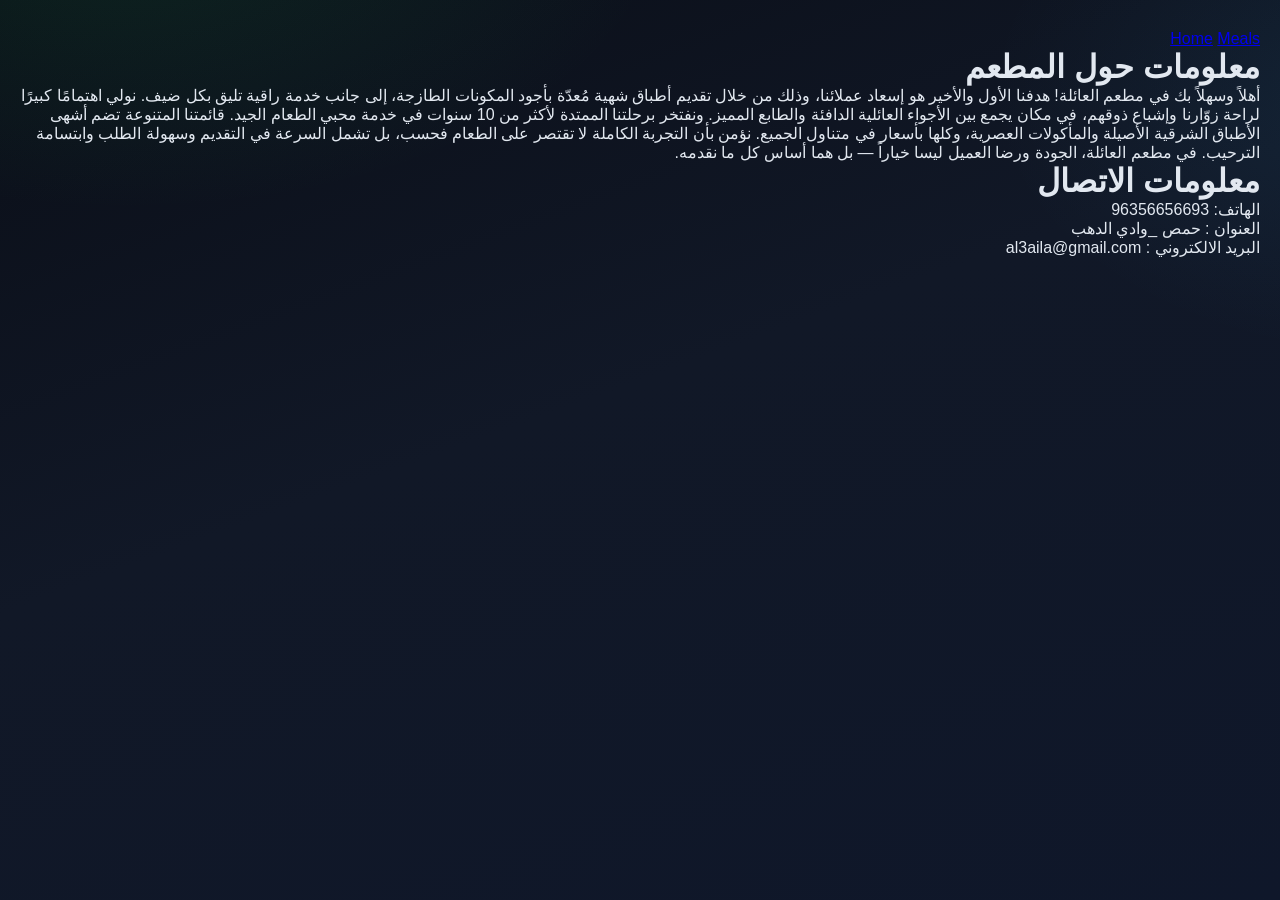
==== AboutUs.html @ 7800f3e5 "Add files via upload" ====
<!DOCTYPE html >
<html dir="rtl">
<head>
    <meta charset="UTF-8">
    <meta name="viewport" content="width=device-width, initial-scale=1.0">
    <link rel="stylesheet" href="style.css">
    <title>AboutUs</title>
</head>

<body>
      <a href="home.html">Home</a>
      <a href="Meals.html">Meals</a>
      <h1>معلومات حول المطعم</h1>
      <p>أهلاً وسهلاً بك في مطعم العائلة! هدفنا الأول والأخير هو إسعاد عملائنا، وذلك من خلال تقديم أطباق شهية مُعدّة بأجود المكونات الطازجة، إلى جانب خدمة راقية تليق بكل ضيف. نولي اهتمامًا كبيرًا لراحة زوّارنا وإشباع ذوقهم، في مكان يجمع بين الأجواء العائلية الدافئة والطابع المميز. ونفتخر برحلتنا الممتدة لأكثر من 10 سنوات في خدمة محبي الطعام الجيد. قائمتنا المتنوعة تضم أشهى الأطباق الشرقية الأصيلة والمأكولات العصرية، وكلها بأسعار في متناول الجميع. نؤمن بأن التجربة الكاملة لا تقتصر على الطعام فحسب، بل تشمل السرعة في التقديم وسهولة الطلب وابتسامة الترحيب. في مطعم العائلة، الجودة ورضا العميل ليسا خياراً — بل هما أساس كل ما نقدمه.
</p>
      <h1>معلومات الاتصال</h1>
      <p>الهاتف: 96356656693</p>
      <p>العنوان : حمص _وادي الدهب </p>
      <p>البريد الالكتروني : al3aila@gmail.com</p>
      
</body>
</html>
---- style.css ----
*, *::before, *::after {
    margin: 0;
    padding: 0;
    box-sizing: border-box;
}

html { scroll-behavior: smooth; }

body {
    font-family: 'Segoe UI', Tahoma, Geneva, Verdana, sans-serif;
    background:
        radial-gradient(900px 500px at 10% -10%, rgba(34, 197, 94, 0.12), transparent 60%),
        radial-gradient(700px 450px at 110% 10%, rgba(56, 189, 248, 0.08), transparent 60%),
        linear-gradient(160deg, #0a0e17 0%, #111827 45%, #0f172a 100%);
    background-attachment: fixed;
    color: #e2e8f0;
    min-height: 100vh;
    overflow-x: hidden;
    padding: 30px 20px;
}

/* ================================================
   TOP NAV LINKS 
   ================================================*/
.top-links {
    display: flex;
    justify-content: center;
    gap: 18px;
    margin-bottom: 30px;
    flex-wrap: wrap;
}

.top-links a {
    text-decoration: none;
    color: #4ade80;
    font-weight: 600;
    padding: 10px 22px;
    border-radius: 10px;
    background: rgba(34, 197, 94, 0.1);
    border: 1px solid rgba(34, 197, 94, 0.25);
    transition: background-color .25s ease, transform .2s ease, box-shadow .25s ease, color .25s ease;
}

.top-links a:hover {
    background: rgba(34, 197, 94, 0.22);
    color: #ffffff;
    transform: translateY(-2px);
    box-shadow: 0 6px 18px rgba(34, 197, 94, 0.3);
}

/* ============================================
   HOME 
   ============================================*/
.page-center {
    min-height: calc(100vh - 60px);
    display: flex;
    flex-direction: column;
    align-items: center;
    justify-content: center;
    gap: 24px;
    text-align: center;
}

table {
    margin: 0 auto;
    border-collapse: collapse;
    background: rgba(30, 41, 59, 0.7);
    border-radius: 12px;
    overflow: hidden;
    box-shadow: 0 8px 28px rgba(0, 0, 0, 0.4);
}

table th,
table td {
    padding: 12px 24px;
    color: #e2e8f0;
    border: 1px solid rgba(34, 197, 94, 0.2);
    text-align: center;
}

table th {
    background: linear-gradient(135deg, rgba(34, 197, 94, 0.25), rgba(34, 197, 94, 0.08));
    color: #4ade80;
    text-transform: uppercase;
    letter-spacing: 1px;
    font-size: 0.9rem;
}

table tr:hover td {
    background: rgba(34, 197, 94, 0.08);
}

.footer-link {
    color: #4ade80;
    text-decoration: none;
    font-weight: 500;
    padding: 6px 14px;
    border-radius: 8px;
    transition: color .2s ease, background-color .2s ease;
}

.footer-link:hover {
    color: #ffffff;
    background: rgba(34, 197, 94, 0.15);
}

/* ===========================================
   ABOUT US 
   ============================================ */
.about-page {
    max-width: 850px;
    margin: 0 auto;
    display: flex;
    flex-direction: column;
    gap: 28px;
}

.about-card {
    background: rgba(30, 41, 59, 0.55);
    border: 1px solid rgba(34, 197, 94, 0.18);
    border-radius: 18px;
    padding: 36px 40px;
    box-shadow:
        0 10px 40px rgba(0, 0, 0, 0.4),
        0 0 0 1px rgba(255, 255, 255, 0.04) inset;
    transition: transform .25s ease, box-shadow .25s ease;
}

.about-card:hover {
    transform: translateY(-3px);
    box-shadow:
        0 16px 48px rgba(0, 0, 0, 0.5),
        0 0 30px rgba(34, 197, 94, 0.15);
}

.about-title {
    font-size: 1.6rem;
    font-weight: 800;
    color: #f1f5f9;
    margin-bottom: 18px;
    position: relative;
    display: inline-block;
    padding-bottom: 10px;
}

.about-title::after {
    content: '';
    position: absolute;
    bottom: 0;
    right: 0;
    width: 60px;
    height: 3px;
    background: linear-gradient(90deg, #22c55e, #4ade80);
    border-radius: 2px;
    box-shadow: 0 0 10px rgba(34, 197, 94, 0.5);
}

.about-text {
    font-size: 1.02rem;
    line-height: 2;
    color: #cbd5e1;
    text-align: justify;
}

.contact-list {
    list-style: none;
    display: flex;
    flex-direction: column;
    gap: 14px;
}

.contact-list li {
    display: flex;
    align-items: center;
    gap: 14px;
    padding: 12px 18px;
    background: rgba(15, 23, 42, 0.55);
    border: 1px solid rgba(148, 163, 184, 0.1);
    border-radius: 10px;
    transition: border-color .25s ease, background-color .25s ease, transform .2s ease;
}

.contact-list li:hover {
    border-color: rgba(34, 197, 94, 0.4);
    background: rgba(15, 23, 42, 0.8);
    transform: translateX(-4px);
}

.contact-label {
    font-size: 0.85rem;
    font-weight: 700;
    color: #4ade80;
    text-transform: uppercase;
    letter-spacing: 0.6px;
    min-width: 130px;
}

.contact-value {
    font-size: 1rem;
    color: #f1f5f9;
    direction: ltr;
    unicode-bidi: plaintext;
}

/* ==============================================
   MEALS 
   ============================================== */
.modern-header {
    display: flex;
    align-items: center;
    justify-content: space-between;
    padding: 18px 40px;
    background: rgba(15, 23, 42, 0.92);
    border-bottom: 1px solid rgba(34, 197, 94, 0.18);
    position: sticky;
    top: 0;
    z-index: 100;
    box-shadow: 0 4px 24px rgba(0, 0, 0, 0.35);
    margin: -30px -20px 0;
}

.logo h1 {
    font-size: 1.6rem;
    font-weight: 800;
    background: linear-gradient(135deg, #22c55e, #4ade80, #86efac);
    -webkit-background-clip: text;
    -webkit-text-fill-color: transparent;
    background-clip: text;
    letter-spacing: 1px;
}

.nav-links ul {
    display: flex;
    list-style: none;
    gap: 8px;
}

.nav-links ul li a {
    text-decoration: none;
    color: #94a3b8;
    font-size: 0.95rem;
    font-weight: 500;
    padding: 8px 20px;
    border-radius: 10px;
    transition: color .25s ease, background-color .25s ease, transform .2s ease;
}

.nav-links ul li a:hover {
    color: #ffffff;
    background: rgba(34, 197, 94, 0.12);
    transform: translateY(-1px);
}

.nav-links ul li a.active {
    color: #22c55e;
    background: rgba(34, 197, 94, 0.14);
    border: 1px solid rgba(34, 197, 94, 0.28);
}

.section-title {
    text-align: center;
    padding: 50px 20px 30px;
}

.section-title h2 {
    font-size: 1.95rem;
    font-weight: 800;
    color: #f1f5f9;
    position: relative;
    display: inline-block;
}

.section-title h2::after {
    content: '';
    position: absolute;
    bottom: -10px;
    left: 50%;
    transform: translateX(-50%);
    width: 80px;
    height: 3px;
    background: linear-gradient(90deg, #22c55e, #4ade80);
    border-radius: 2px;
    box-shadow: 0 0 12px rgba(34, 197, 94, 0.45);
}

.table-wrapper {
    padding: 10px 0 40px;
    overflow-x: auto;
    max-width: 1100px;
    margin: 0 auto;
}

.menu-table {
    width: 100%;
    border-collapse: separate;
    border-spacing: 0 8px;
    min-width: 700px;
}

.menu-table thead tr {
    background: linear-gradient(135deg, rgba(34, 197, 94, 0.18), rgba(34, 197, 94, 0.05));
}

.menu-table thead th {
    padding: 16px 20px;
    font-size: 0.85rem;
    font-weight: 700;
    text-transform: uppercase;
    letter-spacing: 1.4px;
    color: #4ade80;
    text-align: left;
    border: none;
}

.menu-table thead th:first-child { border-radius: 12px 0 0 12px; }
.menu-table thead th:last-child  { border-radius: 0 12px 12px 0; text-align: center; }

.menu-table tbody tr:not(.hidden) {
    background: rgba(30, 41, 59, 0.7);
    transition: transform .2s ease, box-shadow .25s ease, background-color .25s ease;
}

.menu-table tbody tr:not(.hidden):hover {
    background: rgba(30, 41, 59, 0.95);
    transform: translateY(-1px);
    box-shadow: 0 6px 22px rgba(0, 0, 0, 0.35), 0 0 0 1px rgba(34, 197, 94, 0.22);
}

.menu-table tbody td {
    padding: 16px 20px;
    font-size: 0.95rem;
    color: #cbd5e1;
    vertical-align: middle;
}

.menu-table tbody td:first-child { border-radius: 12px 0 0 12px; }
.menu-table tbody td:nth-child(3) { color: #4ade80; font-weight: 800; }
.menu-table tbody td:last-child   { border-radius: 0 12px 12px 0; text-align: center; }

/* Checkbox & Radio */
.details-check,
.menu-table input[type="radio"] {
    appearance: none;
    -webkit-appearance: none;
    width: 24px;
    height: 24px;
    border: 2px solid rgba(34, 197, 94, 0.35);
    cursor: pointer;
    transition: border-color .2s ease, background-color .2s ease, box-shadow .25s ease, transform .15s ease;
    position: relative;
    background: transparent;
}

.details-check { border-radius: 7px; }
.menu-table input[type="radio"] { border-radius: 50%; }

.details-check:hover,
.menu-table input[type="radio"]:hover {
    border-color: #22c55e;
    background: rgba(34, 197, 94, 0.08);
    box-shadow: 0 0 12px rgba(34, 197, 94, 0.3);
}

.details-check:checked {
    background: #22c55e;
    border-color: #22c55e;
    box-shadow: 0 0 0 3px rgba(34, 197, 94, 0.18), 0 0 16px rgba(34, 197, 94, 0.4);
}

.details-check:checked::after {
    content: '✓';
    position: absolute;
    top: 50%; left: 50%;
    transform: translate(-50%, -50%);
    color: #062a14;
    font-size: 14px;
    font-weight: 900;
}

.menu-table input[type="radio"]:checked {
    border-color: #22c55e;
    box-shadow: 0 0 0 3px rgba(34, 197, 94, 0.15), 0 0 16px rgba(34, 197, 94, 0.4);
}

.menu-table input[type="radio"]:checked::after {
    content: '';
    position: absolute;
    top: 50%; left: 50%;
    transform: translate(-50%, -50%);
    width: 11px;
    height: 11px;
    background: #22c55e;
    border-radius: 50%;
}

.details-check:active,
.menu-table input[type="radio"]:active { transform: scale(0.92); }

.hidden { display: none !important; }

.menu-table tbody tr:not(.hidden)[id^="detail"] td {
    padding: 0;
    background: rgba(15, 23, 42, 0.55);
    border-radius: 12px;
}

.details-container {
    display: flex;
    gap: 30px;
    padding: 24px 30px;
    align-items: flex-start;
    animation: fadeSlideIn .35s ease-out both;
}

@keyframes fadeSlideIn {
    from { opacity: 0; transform: translateY(-6px); }
    to   { opacity: 1; transform: translateY(0);    }
}

.details-list { list-style: none; flex: 1; }

.details-list li {
    padding: 10px 0;
    border-bottom: 1px solid rgba(148, 163, 184, 0.1);
    font-size: 0.92rem;
    color: #cbd5e1;
    line-height: 1.6;
    display: flex;
    gap: 10px;
    align-items: baseline;
}

.details-list li:last-child { border-bottom: none; }

.details-list li h3 {
    font-size: 0.82rem;
    font-weight: 700;
    color: #4ade80;
    text-transform: uppercase;
    letter-spacing: 0.8px;
    white-space: nowrap;
    min-width: 100px;
}

.details-Images {
    flex-shrink: 0;
    width: 180px;
    height: 140px;
    border-radius: 14px;
    overflow: hidden;
    border: 1px solid rgba(34, 197, 94, 0.2);
    box-shadow: 0 8px 24px rgba(0, 0, 0, 0.35);
}

.Meal-Image {
    width: 100%;
    height: 100%;
    object-fit: cover;
    transition: transform .4s ease;
}

.Meal-Image:hover { transform: scale(1.06); }


.button {
    display: inline-flex;
    align-items: center;
    justify-content: center;
    padding: 14px 44px;
    font-size: 1rem;
    font-weight: 700;
    color: #ffffff;
    background: linear-gradient(135deg, #16a34a, #22c55e);
    border: none;
    border-radius: 12px;
    cursor: pointer;
    transition: transform .2s ease, box-shadow .25s ease, background .3s ease;
    letter-spacing: 0.5px;
    box-shadow: 0 6px 18px rgba(34, 197, 94, 0.32), 0 -4px 12px rgba(0, 0, 0, 0.18) inset;
    position: relative;
    overflow: hidden;
    text-shadow: 0 1px 0 rgba(0, 0, 0, 0.25);
}

.button::before {
    content: '';
    position: absolute;
    top: 0; left: -120%;
    width: 80%;
    height: 100%;
    background: linear-gradient(120deg, transparent, rgba(255,255,255,0.4), transparent);
    transform: skewX(-20deg);
    transition: left .55s ease;
    pointer-events: none;
}

.button:hover {
    transform: translateY(-2px);
    background: linear-gradient(135deg, #15803d, #16a34a);
    box-shadow: 0 12px 30px rgba(34, 197, 94, 0.4), 0 0 28px rgba(34, 197, 94, 0.3);
}

.button:hover::before { left: 130%; }

.button:focus-visible {
    outline: none;
    box-shadow: 0 0 0 3px rgba(34, 197, 94, 0.35), 0 12px 30px rgba(34, 197, 94, 0.4);
}

.button:active {
    transform: translateY(0) scale(0.98);
    animation: clickBurst .5s ease-out;
}

@keyframes clickBurst {
    0%   { box-shadow: 0 0 0 0 rgba(74, 222, 128, 0.8), 0 6px 18px rgba(34, 197, 94, 0.32); }
    70%  { box-shadow: 0 0 0 22px rgba(74, 222, 128, 0), 0 6px 18px rgba(34, 197, 94, 0.32), 0 0 50px rgba(74, 222, 128, 0.55); }
    100% { box-shadow: 0 0 0 0 rgba(74, 222, 128, 0), 0 6px 18px rgba(34, 197, 94, 0.32); }
}

.continue-area { text-align: center; padding: 10px 0 50px; }


#formContainer { padding: 0 0 60px; }
#formContainer .section-title h2 { font-size: 1.6rem; }

#orderForm {
    max-width: 600px;
    margin: 0 auto;
    background: rgba(30, 41, 59, 0.55);
    border: 1px solid rgba(34, 197, 94, 0.18);
    border-radius: 18px;
    padding: 40px;
    box-shadow: 0 10px 40px rgba(0, 0, 0, 0.4), 0 0 0 1px rgba(255, 255, 255, 0.04) inset;
}

.form-row { margin-bottom: 22px; position: relative; }

.form-row label {
    display: block;
    font-size: 0.88rem;
    font-weight: 600;
    color: #94a3b8;
    margin-bottom: 8px;
    letter-spacing: 0.4px;
    transition: color .2s ease;
}

.form-row input {
    width: 100%;
    padding: 14px 18px;
    font-size: 0.95rem;
    color: #f1f5f9;
    background: rgba(15, 23, 42, 0.65);
    border: 1px solid rgba(148, 163, 184, 0.15);
    border-radius: 12px;
    outline: none;
    transition: border-color .25s ease, box-shadow .25s ease, background-color .25s ease;
    font-family: inherit;
}

.form-row input::placeholder { color: #475569; }

.form-row input:hover { border-color: rgba(34, 197, 94, 0.35); }

.form-row input:focus {
    border-color: #22c55e;
    background: rgba(15, 23, 42, 0.85);
    box-shadow: 0 0 0 3px rgba(34, 197, 94, 0.15), 0 0 18px rgba(34, 197, 94, 0.22);
}

.form-row:focus-within label { color: #4ade80; }

.form-row input:invalid:not(:placeholder-shown) {
    border-color: #ef4444;
    box-shadow: 0 0 0 3px rgba(239, 68, 68, 0.12);
}

.form-row input:valid:not(:placeholder-shown) {
    border-color: rgba(34, 197, 94, 0.4);
}

.form-row input[type="date"]::-webkit-calendar-picker-indicator {
    filter: invert(0.7) sepia(1) saturate(3) hue-rotate(100deg);
    cursor: pointer;
}

.action-area { text-align: center; padding-top: 10px; }


::-webkit-scrollbar { width: 10px; height: 10px; }
::-webkit-scrollbar-track { background: #0a1020; }
::-webkit-scrollbar-thumb {
    background: linear-gradient(180deg, rgba(34, 197, 94, 0.5), rgba(74, 222, 128, 0.6));
    border-radius: 6px;
}
::-webkit-scrollbar-thumb:hover {
    background: linear-gradient(180deg, rgba(34, 197, 94, 0.75), rgba(134, 239, 172, 0.8));
}

::selection {
    background: rgba(34, 197, 94, 0.45);
    color: #ffffff;
}


@media (prefers-reduced-motion: reduce) {
    *, *::before, *::after {
        animation-duration: .001ms !important;
        animation-iteration-count: 1 !important;
        transition-duration: .001ms !important;
    }
}


@media (max-width: 768px) {
    body { padding: 20px 14px; }

    .modern-header {
        flex-direction: column;
        gap: 14px;
        padding: 14px 20px;
        margin: -20px -14px 0;
    }

    .nav-links ul { gap: 4px; }
    .nav-links ul li a { padding: 6px 14px; font-size: 0.85rem; }

    .section-title h2 { font-size: 1.5rem; }
    .about-title { font-size: 1.35rem; }
    .about-card { padding: 26px 22px; }
    .about-text { font-size: 0.96rem; line-height: 1.85; }

    .contact-list li {
        flex-direction: column;
        align-items: flex-start;
        gap: 6px;
    }
    .contact-label { min-width: auto; }

    #orderForm { padding: 24px 20px; }

    .details-container {
        flex-direction: column;
        gap: 16px;
        padding: 20px;
    }

    .details-Images {
        width: 100%;
        height: 180px;
    }
}

@media (max-width: 480px) {
    .logo h1 { font-size: 1.3rem; }
    .button { padding: 12px 30px; font-size: 0.9rem; }
    .menu-table thead th, .menu-table tbody td {
        padding: 12px 14px;
        font-size: 0.85rem;
    }
}
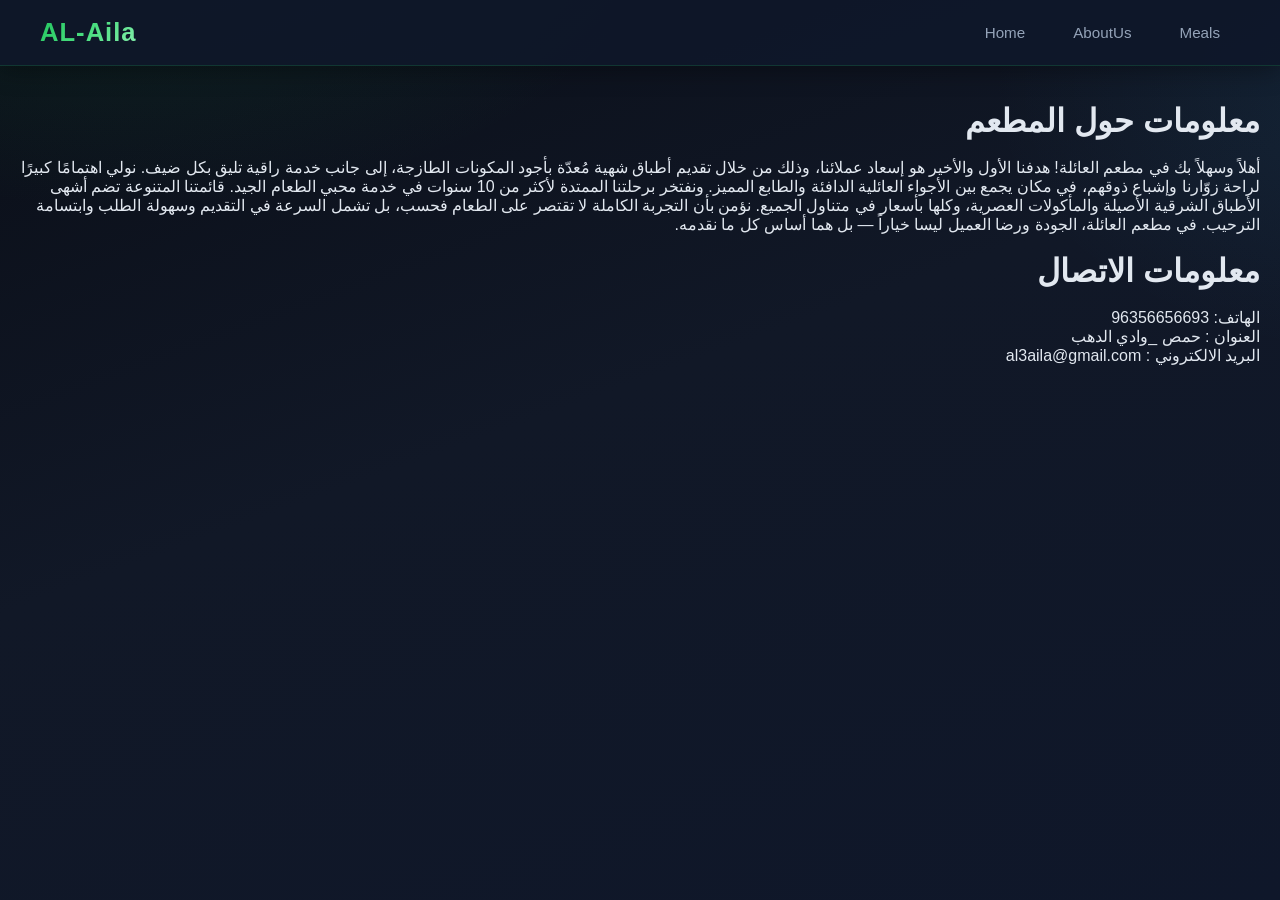
==== commit e3ad4565: "Update AboutUs.html" ====
--- a/AboutUs.html
+++ b/AboutUs.html
@@ -1,22 +1,39 @@
 <!DOCTYPE html >
-<html dir="rtl">
+<html dir="ltr">
 <head>
     <meta charset="UTF-8">
     <meta name="viewport" content="width=device-width, initial-scale=1.0">
     <link rel="stylesheet" href="style.css">
     <title>AboutUs</title>
 </head>
-
 <body>
-      <a href="home.html">Home</a>
-      <a href="Meals.html">Meals</a>
-      <h1>معلومات حول المطعم</h1>
-      <p>أهلاً وسهلاً بك في مطعم العائلة! هدفنا الأول والأخير هو إسعاد عملائنا، وذلك من خلال تقديم أطباق شهية مُعدّة بأجود المكونات الطازجة، إلى جانب خدمة راقية تليق بكل ضيف. نولي اهتمامًا كبيرًا لراحة زوّارنا وإشباع ذوقهم، في مكان يجمع بين الأجواء العائلية الدافئة والطابع المميز. ونفتخر برحلتنا الممتدة لأكثر من 10 سنوات في خدمة محبي الطعام الجيد. قائمتنا المتنوعة تضم أشهى الأطباق الشرقية الأصيلة والمأكولات العصرية، وكلها بأسعار في متناول الجميع. نؤمن بأن التجربة الكاملة لا تقتصر على الطعام فحسب، بل تشمل السرعة في التقديم وسهولة الطلب وابتسامة الترحيب. في مطعم العائلة، الجودة ورضا العميل ليسا خياراً — بل هما أساس كل ما نقدمه.
-</p>
+      <div class="main-container full-width-container">
+        <header class="modern-header">
+            <div class="logo">
+                <h1> AL-Aila</h1>
+            </div>
+            <nav class="nav-links">
+                <ul>
+                    <li><a href="home.html">Home</a></li>
+                    <li><a href="AboutUs.html">AboutUs</a></li>
+                    <li><a href="Meals.html">Meals</a></li>
+                </ul>
+            </nav>
+        </header>
+        <br>
+        <br>
+      <div dir="rtl">
+      <h1 >معلومات حول المطعم</h1>
+      <br>
+      <p >أهلاً وسهلاً بك في مطعم العائلة! هدفنا الأول والأخير هو إسعاد عملائنا، وذلك من خلال تقديم أطباق شهية مُعدّة بأجود المكونات الطازجة، إلى جانب خدمة راقية تليق بكل ضيف. نولي اهتمامًا كبيرًا لراحة زوّارنا وإشباع ذوقهم، في مكان يجمع بين الأجواء العائلية الدافئة والطابع المميز. ونفتخر برحلتنا الممتدة لأكثر من 10 سنوات في خدمة محبي الطعام الجيد. قائمتنا المتنوعة تضم أشهى الأطباق الشرقية الأصيلة والمأكولات العصرية، وكلها بأسعار في متناول الجميع. نؤمن بأن التجربة الكاملة لا تقتصر على الطعام فحسب، بل تشمل السرعة في التقديم وسهولة الطلب وابتسامة الترحيب. في مطعم العائلة، الجودة ورضا العميل ليسا خياراً — بل هما أساس كل ما نقدمه.
+     </p>
+     <br>
       <h1>معلومات الاتصال</h1>
+      <br>
       <p>الهاتف: 96356656693</p>
       <p>العنوان : حمص _وادي الدهب </p>
       <p>البريد الالكتروني : al3aila@gmail.com</p>
+      </div>
       
 </body>
-</html>+</html>
--- a/style.css
+++ b/style.css
@@ -49,7 +49,7 @@
 }
 
 /* ============================================
-   HOME 
+  index
    ============================================*/
 .page-center {
     min-height: calc(100vh - 60px);
@@ -659,4 +659,4 @@
         padding: 12px 14px;
         font-size: 0.85rem;
     }
-}+}
